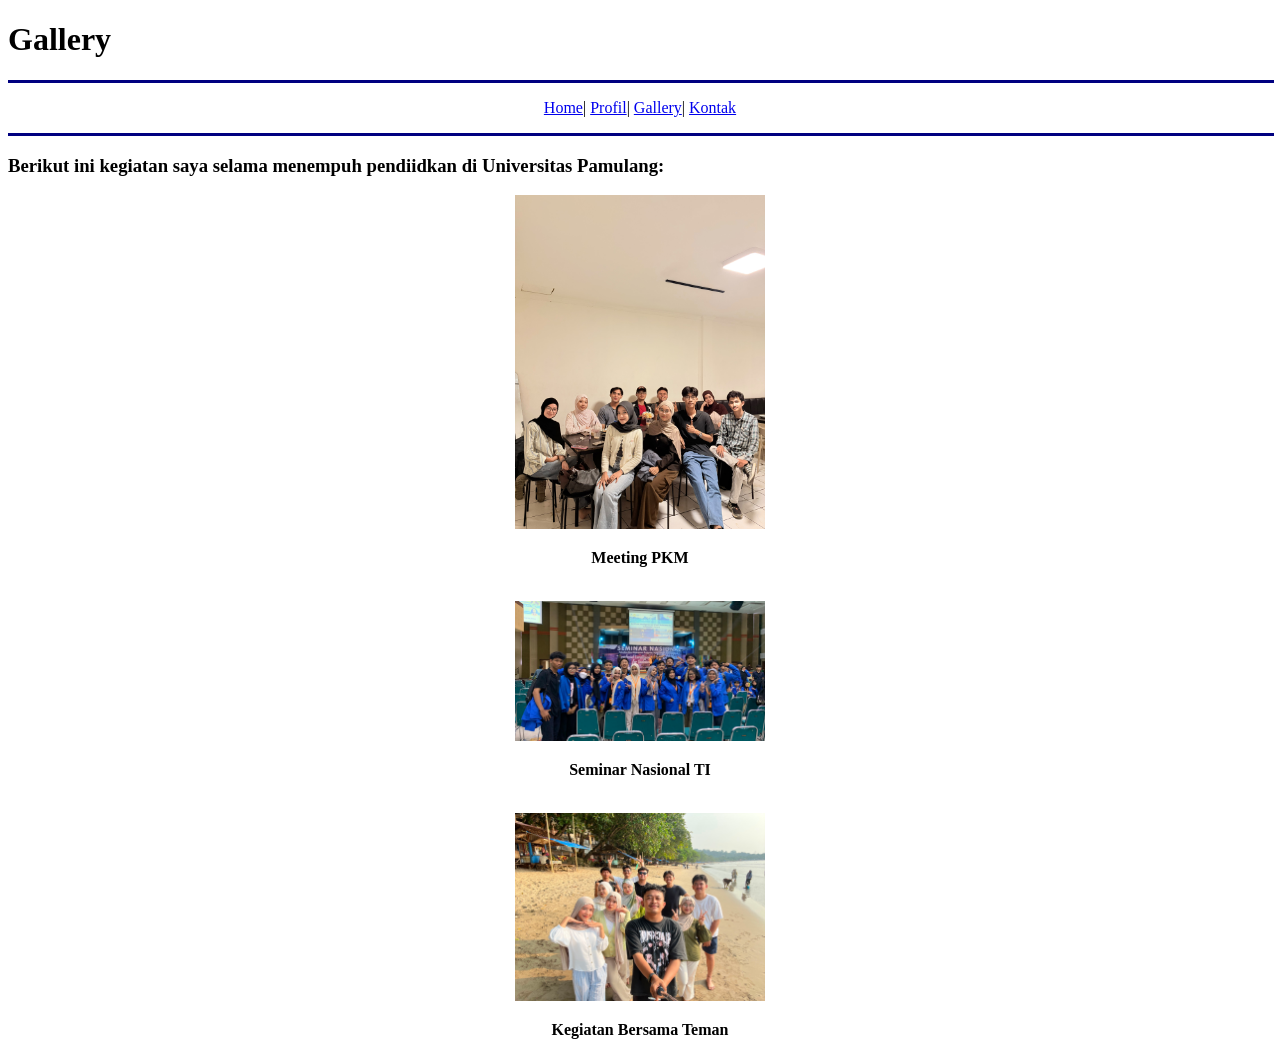
==== gallery.html @ 9edd1555 "Add files via upload" ====
<!DOCTYPE html>
<html>
    <head>
        <title>Gallery - Website Dian</title>
        <link rel="icon" type="image/x.icon" href="WhatsApp Image 7.jpeg">
        <meta name="keywords" content="animation, fantasy">
    </head>
    <body>
        <h1>Gallery</h1>
        <hr width="100%" size="3" color="navy" align="center">
        <p align="center">
            <a href="home.html">Home</a>|
            <a href="profil.html">Profil</a>|
            <a href="gallery.html">Gallery</a>|
            <a href="kontak.html">Kontak</a>
        </p>
        <hr width="100%" size="3" color="navy" align="center">
        <h3>Berikut ini kegiatan saya selama menempuh pendiidkan di Universitas Pamulang: </h3>

        <div align="center">
            <img src="WhatsApp Image MeetPKM.jpeg" width="250" alt="Foto 1">
            <p><b>Meeting PKM</b></p>

            <br>

            <img src="WhatsApp Image Seminar.jpeg" width="250" alt="Foto 2">
            <p><b>Seminar Nasional TI</b></p>

            <br>

            <img src="WhatsApp Image BersamaTeman.jpeg" width="250" alt="Foto 3">
            <p><b>Kegiatan Bersama Teman</b></p>
        </div>
    </body>
</html>
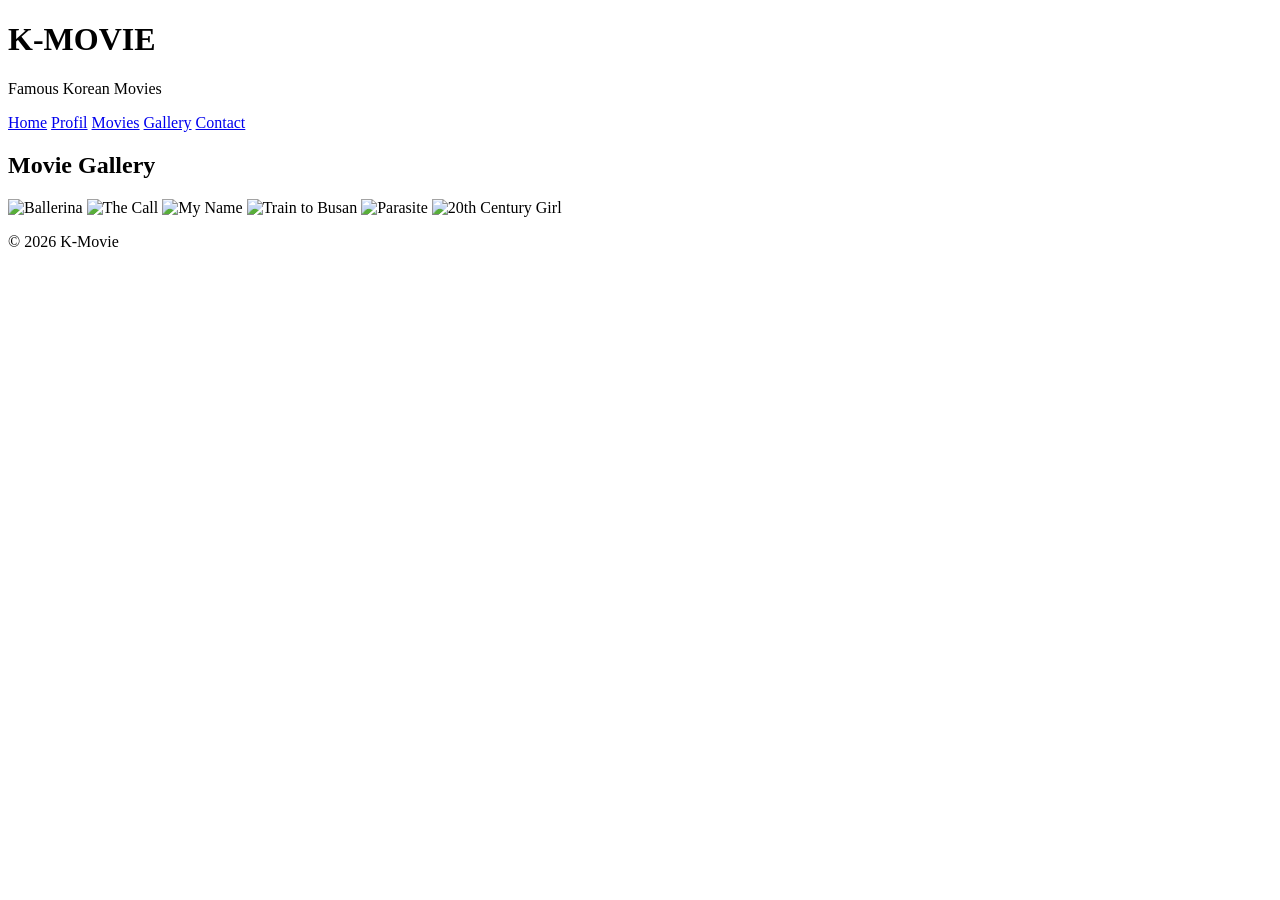
==== commit 9da7ac4f: "Add files via upload" ====
--- a/gallery.html
+++ b/gallery.html
@@ -1,35 +1,54 @@
 <!DOCTYPE html>
-<html>
-    <head>
-        <title>Gallery - Website Dian</title>
-        <link rel="icon" type="image/x.icon" href="WhatsApp Image 7.jpeg">
-        <meta name="keywords" content="animation, fantasy">
-    </head>
-    <body>
-        <h1>Gallery</h1>
-        <hr width="100%" size="3" color="navy" align="center">
-        <p align="center">
-            <a href="home.html">Home</a>|
-            <a href="profil.html">Profil</a>|
-            <a href="gallery.html">Gallery</a>|
-            <a href="kontak.html">Kontak</a>
-        </p>
-        <hr width="100%" size="3" color="navy" align="center">
-        <h3>Berikut ini kegiatan saya selama menempuh pendiidkan di Universitas Pamulang: </h3>
+<html lang="id">
 
-        <div align="center">
-            <img src="WhatsApp Image MeetPKM.jpeg" width="250" alt="Foto 1">
-            <p><b>Meeting PKM</b></p>
+<head>
+    <meta charset="UTF-8">
+    <title>K-Movie - Gallery</title>
+    <link rel="stylesheet" href="style.css">
+    <link rel="icon" type="image/x-icon" href="logo-film.jpg">
+</head>
 
-            <br>
+<body>
 
-            <img src="WhatsApp Image Seminar.jpeg" width="250" alt="Foto 2">
-            <p><b>Seminar Nasional TI</b></p>
+    <header>
+        <h1>K-MOVIE</h1>
+        <p>Famous Korean Movies</p>
+    </header>
 
-            <br>
+    <nav>
+        <a href="index.html">Home</a>
+        <a href="profil.html">Profil</a>
+        <a href="movies.html">Movies</a>
+        <a href="gallery.html">Gallery</a>
+        <a href="kontak.html">Contact</a>
+    </nav>
 
-            <img src="WhatsApp Image BersamaTeman.jpeg" width="250" alt="Foto 3">
-            <p><b>Kegiatan Bersama Teman</b></p>
+    <div class="container">
+
+        <h2 class="judul">Movie Gallery</h2>
+
+        <div class="gallery">
+
+            <img src="ballerina.jpeg" alt="Ballerina">
+
+            <img src="the call.jpeg" alt="The Call">
+
+            <img src="Myname.jpg" alt="My Name">
+
+            <img src="traintobusan.jpeg" alt="Train to Busan">
+
+            <img src="Parasite.png" alt="Parasite">
+
+            <img src="20th_Century_Girl.jpg" alt="20th Century Girl">
+
         </div>
-    </body>
+
+    </div>
+
+    <footer>
+        <p>© 2026 K-Movie</p>
+    </footer>
+
+</body>
+
 </html>
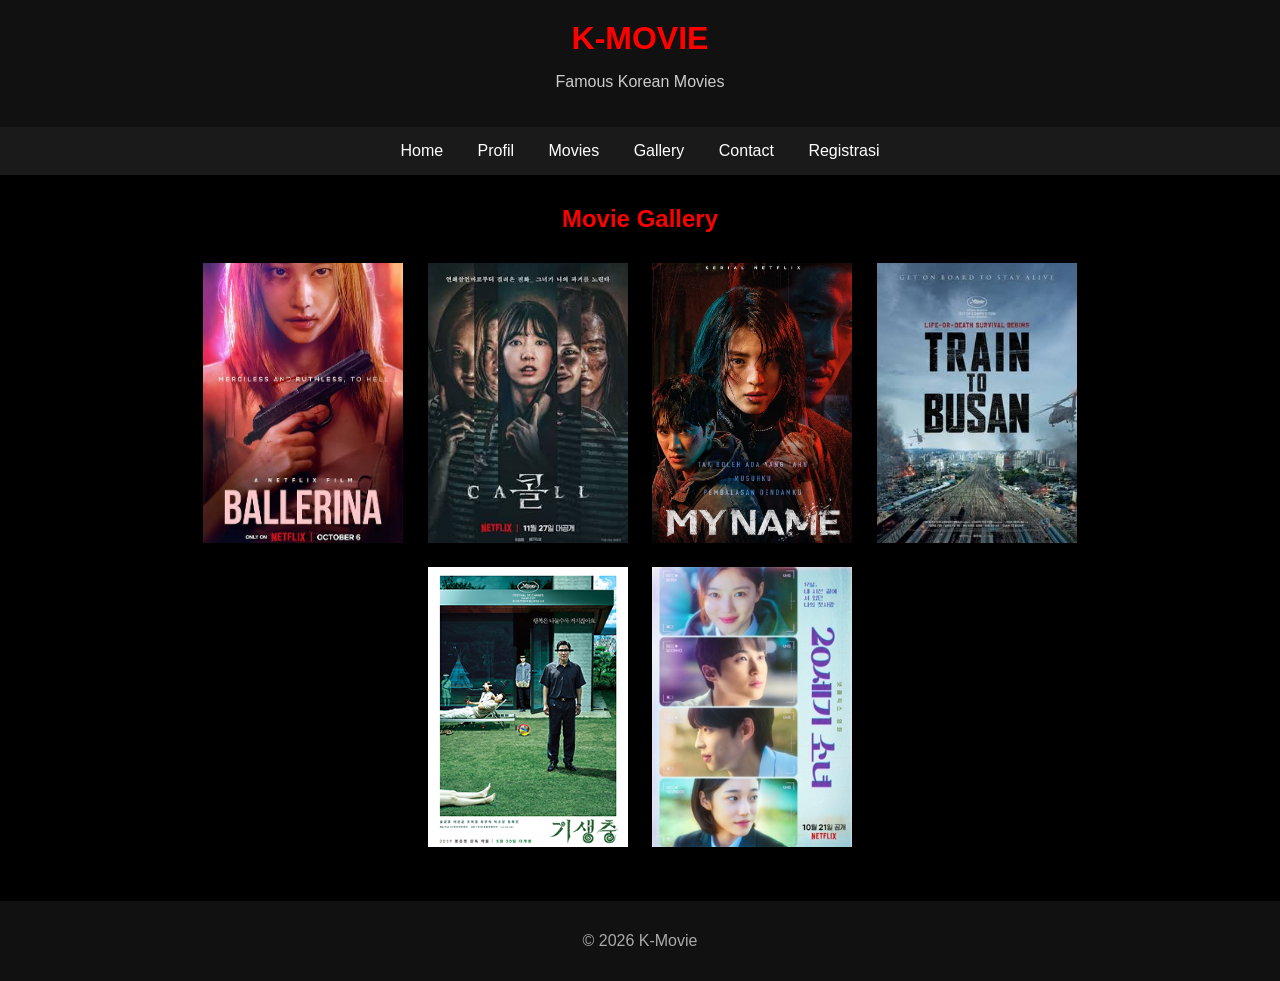
==== commit e38e8d71: "Add files via upload" ====
--- a/gallery.html
+++ b/gallery.html
@@ -21,6 +21,7 @@
         <a href="movies.html">Movies</a>
         <a href="gallery.html">Gallery</a>
         <a href="kontak.html">Contact</a>
+        <a href="registrasi.html">Registrasi</a>
     </nav>
 
     <div class="container">
--- a/style.css
+++ b/style.css
@@ -0,0 +1,150 @@
+body {
+    margin: 0;
+    font-family: Arial, sans-serif;
+    background-color: #000000;
+    color: white;
+}
+
+/* Header */
+header {
+    background-color: #111111;
+    text-align: center;
+    padding: 20px;
+}
+
+header h1 {
+    margin: 0;
+    color: red;
+}
+
+header p {
+    color: #cccccc;
+}
+
+/* Navigasi */
+nav {
+    background-color: #1a1a1a;
+    text-align: center;
+    padding: 15px;
+}
+
+nav a {
+    color: white;
+    text-decoration: none;
+    margin: 15px;
+}
+
+nav a:hover {
+    color: red;
+}
+
+/* Isi halaman */
+.container {
+    width: 85%;
+    margin: 30px auto;
+}
+
+.judul {
+    text-align: center;
+    color: red;
+}
+
+/* Home */
+.home {
+    text-align: center;
+}
+
+.home img {
+    width: 300px;
+    margin: 20px;
+}
+
+.home p {
+    line-height: 1.6;
+}
+
+/* Profil */
+.profil {
+    background-color: #151515;
+    padding: 25px;
+    line-height: 1.7;
+}
+
+.profil h2 {
+    color: red;
+}
+
+/* Movies */
+.movie {
+    background-color: #151515;
+    padding: 20px;
+    margin-bottom: 25px;
+    overflow: auto;
+}
+
+.movie img {
+    width: 180px;
+    height: 250px;
+    object-fit: cover;
+    float: left;
+    margin-right: 20px;
+}
+
+.movie h2 {
+    color: red;
+}
+
+/* Gallery */
+.gallery {
+    text-align: center;
+}
+
+.gallery img {
+    width: 200px;
+    height: 280px;
+    object-fit: cover;
+    margin: 10px;
+}
+
+/* Kontak */
+.kontak {
+    background-color: #151515;
+    padding: 25px;
+}
+
+input,
+textarea {
+    width: 100%;
+    padding: 10px;
+    margin-top: 5px;
+    margin-bottom: 15px;
+    background-color: #222222;
+    color: white;
+    border: 1px solid #555555;
+}
+
+select {
+    width: 100%;
+    padding: 10px;
+    margin-top: 5px;
+    margin-bottom: 15px;
+    background-color: #222222;
+    color: white;
+    border: 1px solid #555555;
+}
+
+button {
+    background-color: red;
+    color: white;
+    border: none;
+    padding: 10px 20px;
+}
+
+/* Footer */
+footer {
+    background-color: #111111;
+    text-align: center;
+    padding: 15px;
+    margin-top: 40px;
+    color: #aaaaaa;
+}
